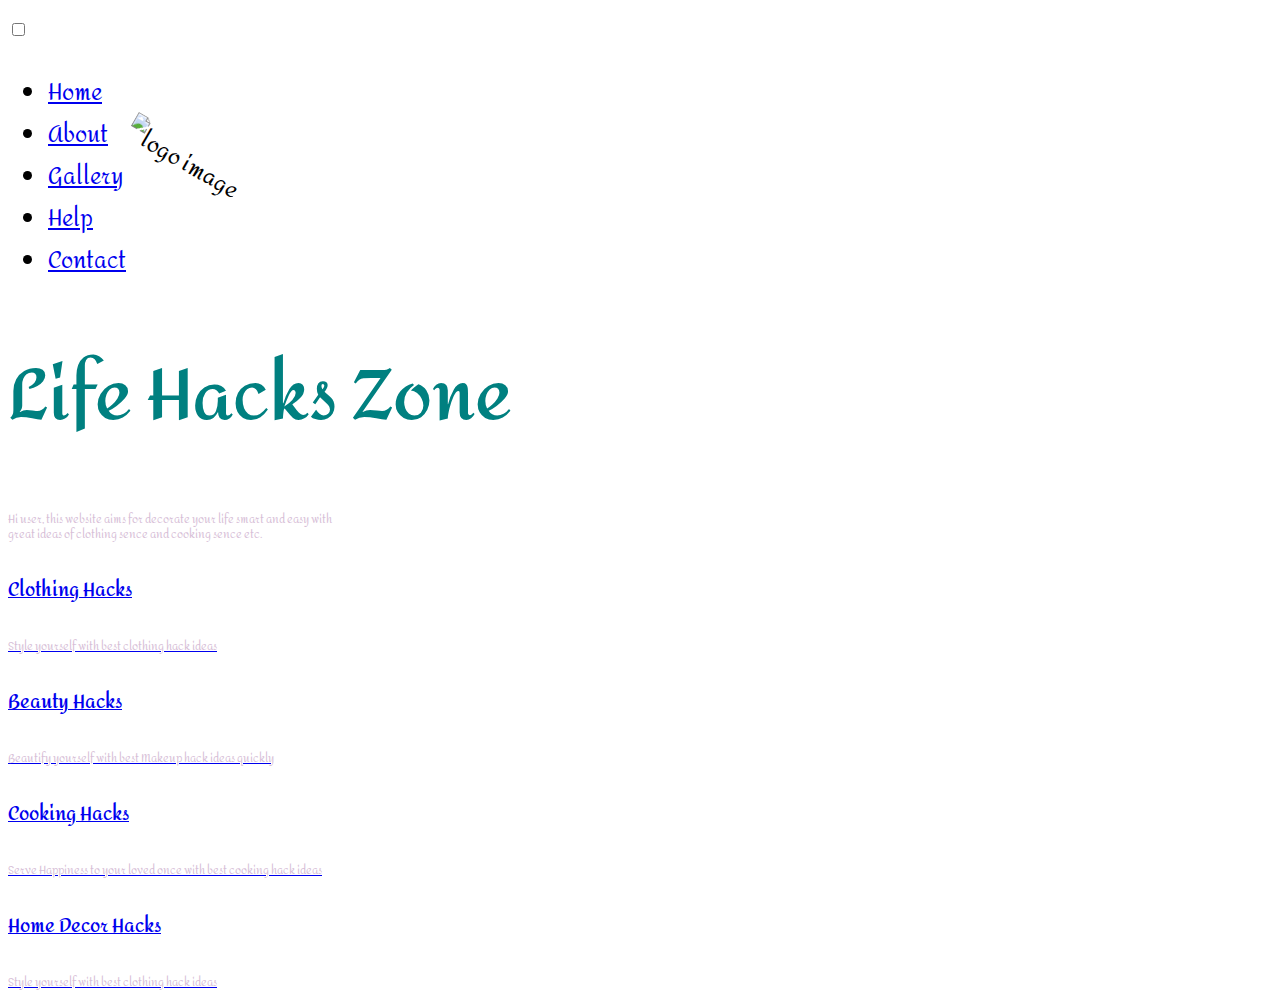
==== index.html @ a88fe047 "Update index.html" ====
<!DOCTYPE html>
<html dir="ltr">
    <head>
        <link href='https://fonts.googleapis.com/css?family=Amita' rel='stylesheet'>

        <meta charset="utf-8">
        <title>life hacks zone</title>
        <meta name ="viewport" content="width=device-width",initial-scale="1.0">
        <link rel= "stylesheet" href="style.css">
        <script src="https://kit.fontawesome.com/a076d05399.js"></script>
        
    </head>
    <style>
        body{
            font-family: 'Amita';font-size: 22px;
        }
        h1 {
            color: teal;
        font-size: 70px;
}
p{
    color: thistle;
    font-size: 11px;
    line-height: 15px;
}
.col a{
    width: 30px;
    height: 30px;
}
.logoimage{
    position: absolute;
      top: 140px;
      left: 120px;
      transform: rotate(30deg);
}

    </style>
    <body>
        <nav>
            <div class="container">

            
            <input type="checkbox" id="check">
            <label for="check" class="checkbtn">
                <i class ="fas fa-bars"></i>
            </label>
           
            <ul>
                <li>
                    <a class="active" href="#">Home</a>
                </li>
                <li><a href="#">About</a></li>
                <li> <a href="#">Gallery</a></li>
                <li><a href="#">Help</a></li>
                <li><a href="#">Contact</a></li>
            </ul>

        </nav>
  

            <div class="logoimage">
                    <img src="images/logonew.png" alt="logo image" width="200px" height="200px"/>
            </div>

           
          </div>
         <div class="row">
             <div class="col">
                <h1>Life Hacks Zone</h1>
                <p>Hi user, this website aims for decorate your life smart and easy with <br> great ideas of clothing sence and cooking sence etc. </p>
             </div>
             <div class="col">
                <a href="./ClothingHacks/clothing_hacks.html">
                <div class="card card1">
                    
                    <h5>Clothing Hacks</h5>
                    <p>Style yourself with best clothing hack ideas</p>
                  
    
                </div>
            </a>
            <a href="./ClothingHacks/clothing_hacks.html">
                <div class="card card2">
                    <h5>Beauty Hacks</h5>
                    <p>Beautify yourself with best Makeup hack ideas quickly</p>
                    
                </div>
            </a>
            <a href="./ClothingHacks/clothing_hacks.html">
                <div class="card card3">
                    <h5>Cooking Hacks</h5>
                    <p>Serve Happiness to your loved once with best cooking hack ideas</p>
                    
                </div>
            </a>
            <a href="./ClothingHacks/clothing_hacks.html">
                <div class="card card4">
                    <h5>Home Decor Hacks</h5>
                    <p>Style yourself with best clothing hack ideas</p>
                    
                </div>
            </a>
              </div>
         </div>
         
        </div>   
</html>
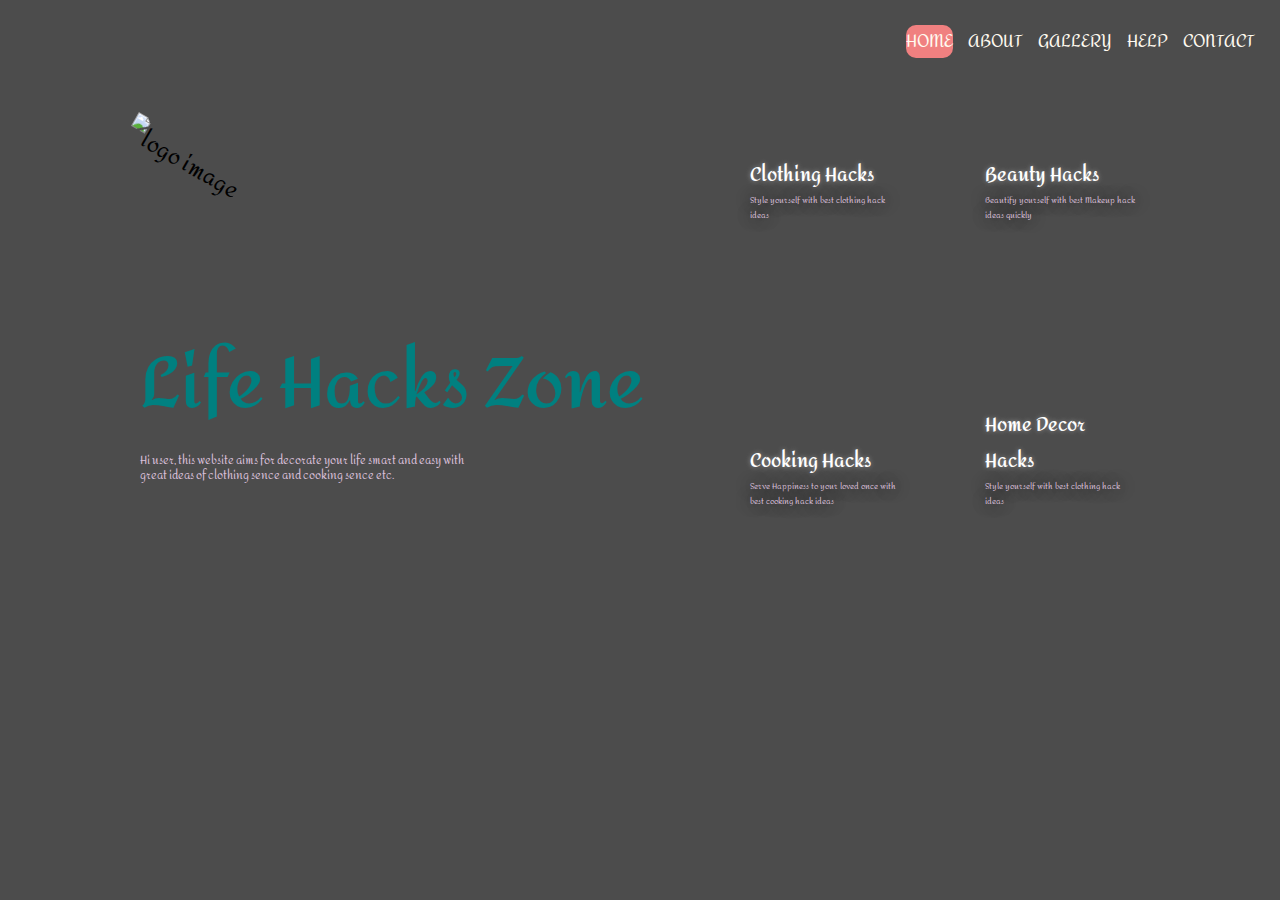
==== commit baf4206a: "Update index.html" ====
--- a/index.html
+++ b/index.html
@@ -79,7 +79,7 @@
     
                 </div>
             </a>
-            <a href="./ClothingHacks/clothing_hacks.html">
+            <a href="./BeautyHacks/Beauty.html">
                 <div class="card card2">
                     <h5>Beauty Hacks</h5>
                     <p>Beautify yourself with best Makeup hack ideas quickly</p>
--- a/style.css
+++ b/style.css
@@ -0,0 +1,170 @@
+*{
+    padding: 0;
+    margin: 0;
+    text-decoration: none;
+    list-style: none;
+    box-sizing: border-box;
+}
+
+nav{
+    
+    height: 80px;
+    width: 100%;
+    text-decoration: transparent;
+
+}
+label.logo{
+    color: floralwhite;
+    font-size: 35px;
+    line-height: 80px;
+    padding: 0 100px;
+    font-weight: bold;
+
+}
+
+nav ul{
+    float: right ;
+    margin-right: 20px;
+}
+nav ul li{
+    display: inline-block;
+    line-height: 80px;
+    margin: 0 5px;
+
+}
+nav ul li a{
+    color: floralwhite;
+    font-size: 17px;
+    text-transform: uppercase;
+
+}
+a.active,a:hover{
+    background: lightcoral ;
+    transition: .5s;
+    border-radius: 10px;
+
+}
+.checkbtn{
+    font-size: 30px;
+    color: mintcream;
+    float: right;
+    line-height: 80px;
+    margin-right: 40px;
+    cursor:pointer;
+    display: none;
+}
+#check{
+    display: none;
+}
+@media (max-width:952px){
+    lable.logo{
+        font-size: 30px;
+        padding-left: 50px;
+
+    }
+    nav ul li a{
+        font-size: 16px;
+
+    }
+    @media (max-width:858px){
+        .checkbtn{
+            display: block;
+
+                }
+    }
+    ul{
+        position: fixed;
+        width: 100%;
+        height:100vh;
+        background: lightcoral ;
+        top: 80px;
+        left: -100%;
+        text-align: center;
+        transition: all .5s;
+    
+    }
+    nav ul li{
+        display: block;
+        margin: 50px 0;
+        line-height: 30px;
+    }
+    nav ul li a{
+        font-size: 20px;
+    }
+    a:hover,a.active{
+        background: none;
+        color: darkorange;
+
+    }
+    #check:checked ~ ul{
+        left: 0;
+
+    }
+}
+
+.container {
+    width: 100%;
+    height: 100vh;
+    text-align: center;
+    color: navy;
+   
+    background-size: cover;
+    background-image: linear-gradient(rgba(0,0,0,0.7),rgba(0,0,0,0.7)),url(./images/back.jpg);
+
+    
+   
+  }
+  
+ 
+  .col{
+      flex-basis: 50%;
+      color: white;
+  }
+  .card{
+    
+      width: 200px;
+      height: 230px;
+      display: inline-block;
+      border-radius: 10px;
+      padding: 15px 25px;
+      box-sizing: border-box;
+      cursor: pointer;
+      margin: 10px 15px;
+      transition: transform 0.5s;
+      background-position: right;
+      background-size: cover;
+      
+  }
+  .card1{
+    background-image: url(images/background.jpg);
+   
+  }
+  .card2{
+    background-image: url(images/makeupback.jpg);
+  }
+  .card3{
+    background-image: url(images/cooking.jpg);
+  }
+  .card4{
+    background-image: url(images/decor2.jpeg);
+  }
+  .card:hover{
+      transform: translateY(-10px);
+  }
+  h5{
+      color: #fff;
+      text-shadow: 0 0 5px #999;
+  }
+  
+  .card p{
+      text-shadow: 0 0 15px #000;
+      font-size: 8px;
+  }
+
+  .row{
+      display:inline-flex;
+      height: 88%;
+      align-items: center;
+      margin-left: 140px;
+      margin-top: 50px;
+  }
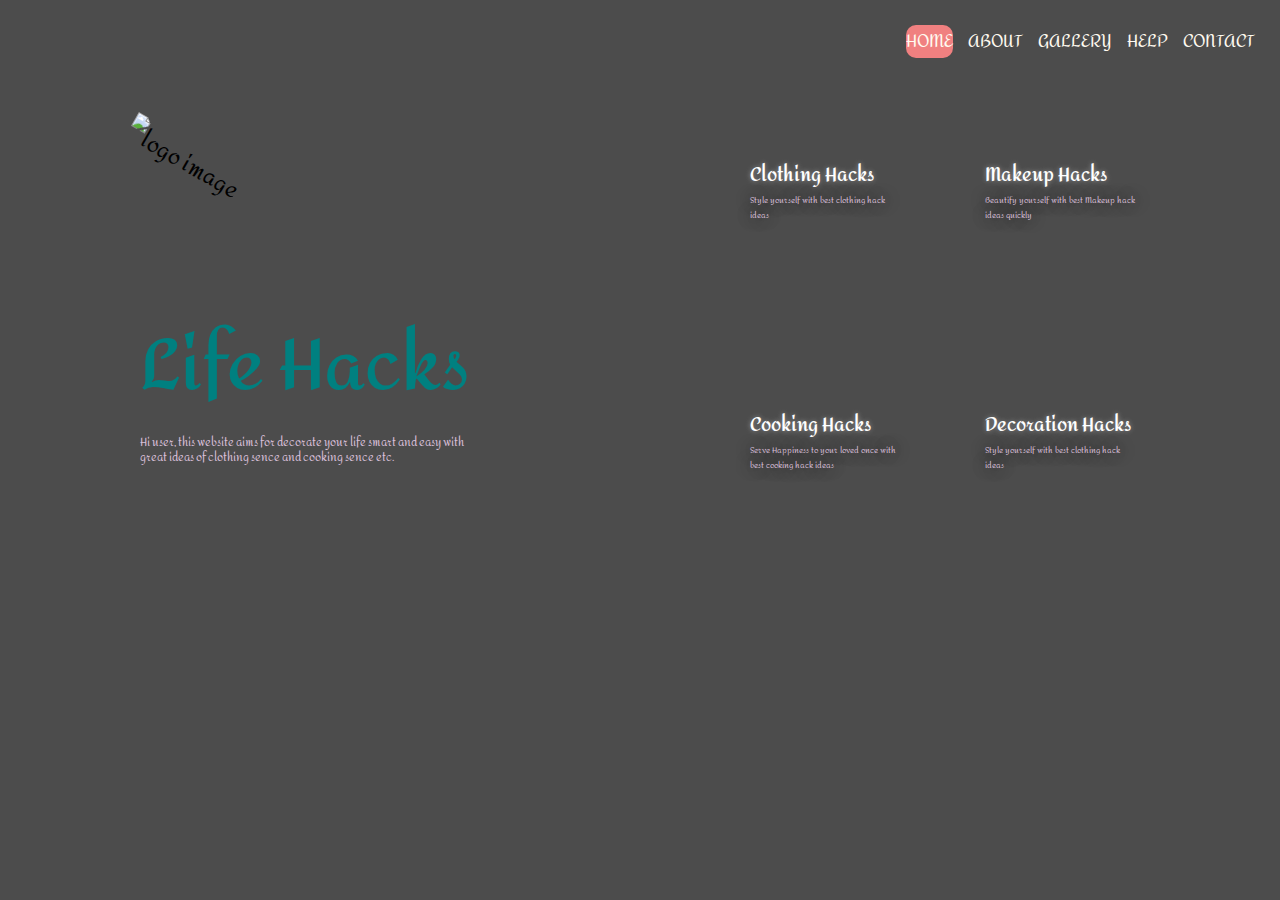
==== commit ecc4672c: "update decor" ====
--- a/index.html
+++ b/index.html
@@ -4,7 +4,7 @@
         <link href='https://fonts.googleapis.com/css?family=Amita' rel='stylesheet'>
 
         <meta charset="utf-8">
-        <title>life hacks zone</title>
+        <title>life hacks</title>
         <meta name ="viewport" content="width=device-width",initial-scale="1.0">
         <link rel= "stylesheet" href="style.css">
         <script src="https://kit.fontawesome.com/a076d05399.js"></script>
@@ -66,11 +66,11 @@
           </div>
          <div class="row">
              <div class="col">
-                <h1>Life Hacks Zone</h1>
+                <h1>Life Hacks</h1>
                 <p>Hi user, this website aims for decorate your life smart and easy with <br> great ideas of clothing sence and cooking sence etc. </p>
              </div>
              <div class="col">
-                <a href="./ClothingHacks/clothing_hacks.html">
+                <a href="./NewClothingHacks/new_clothing.html">
                 <div class="card card1">
                     
                     <h5>Clothing Hacks</h5>
@@ -79,23 +79,23 @@
     
                 </div>
             </a>
-            <a href="./BeautyHacks/Beauty.html">
+            <a href="BeautyHacks/Beauty.html">
                 <div class="card card2">
-                    <h5>Beauty Hacks</h5>
+                    <h5>Makeup Hacks</h5>
                     <p>Beautify yourself with best Makeup hack ideas quickly</p>
                     
                 </div>
             </a>
-            <a href="./ClothingHacks/clothing_hacks.html">
+            <a href="#">
                 <div class="card card3">
                     <h5>Cooking Hacks</h5>
                     <p>Serve Happiness to your loved once with best cooking hack ideas</p>
                     
                 </div>
             </a>
-            <a href="./ClothingHacks/clothing_hacks.html">
+            <a href="DecorHacks/decor.html">
                 <div class="card card4">
-                    <h5>Home Decor Hacks</h5>
+                    <h5>Decoration Hacks</h5>
                     <p>Style yourself with best clothing hack ideas</p>
                     
                 </div>
@@ -106,3 +106,6 @@
         </div>   
 </html>
 
+
+
+
